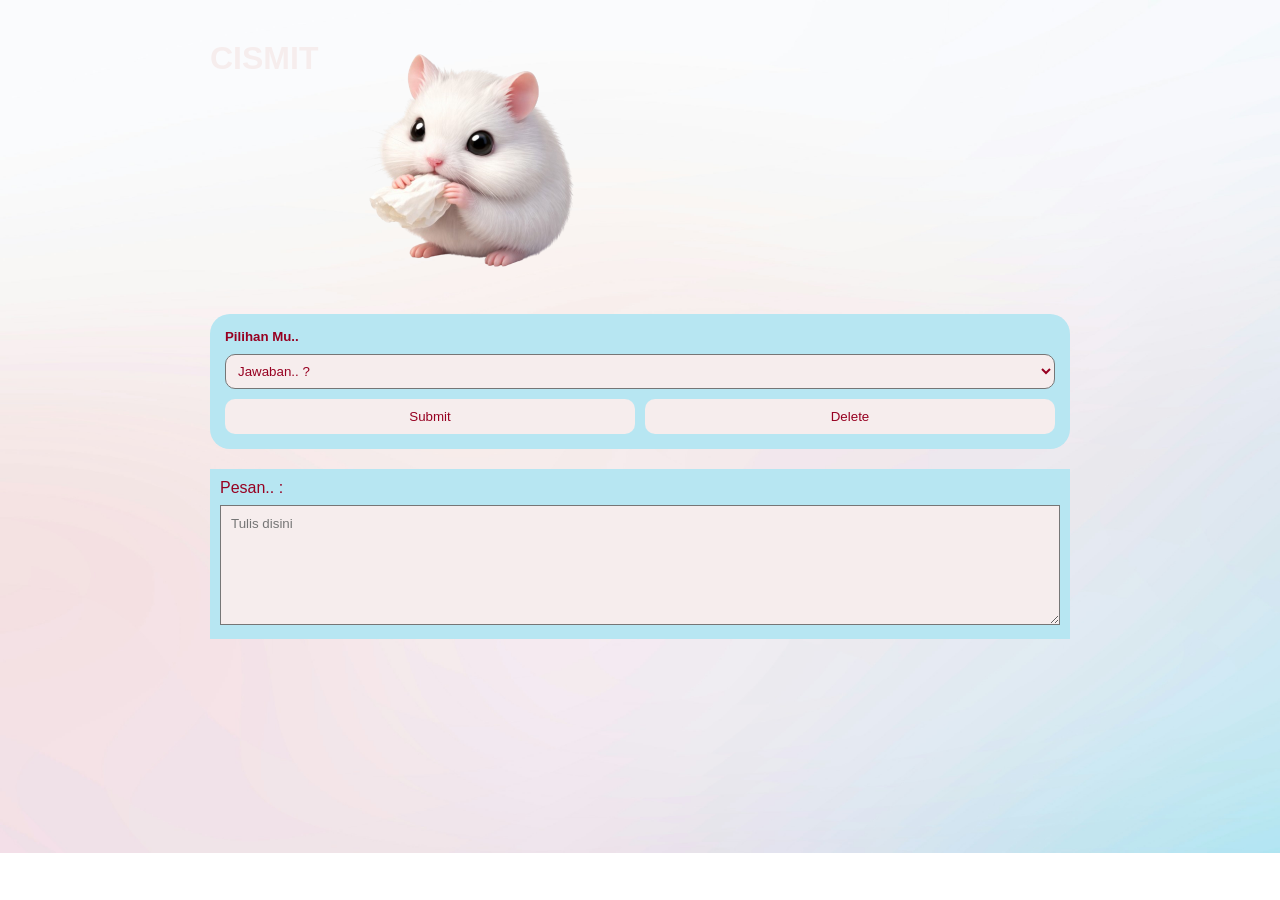
==== content/content.html @ 9cc134d2 "initial commit" ====
<!DOCTYPE html>
<html lang="id">
<head>
  <meta charset="UTF-8">
  <meta name="viewport" content="width=device-width, initial-scale=1.0">
  <title>Aplikasi Permintaan Maaf</title>
  <link rel="stylesheet" href="./contentstyle.css">
</head>
<body>

<div class="container">
  <div class="hero">
    <div class="hero-text">
      <h1>CISMIT</h1>
    </div>
    <div class="hero-image">
      <img id="statusImage" src="../images/hamsterbg.png" alt="status">
    </div>
  </div>

  <!-- TINGKAT RESPON + BUTTON -->
  <div class="response-section">
    <h5>Pilihan Mu..</h5>

    <select id="forgivenessLevel">
      <option value="">Jawaban..  ?</option>
      <option value="dimaafkan">Dimaafkan</option>
      <option value="menunggu">Menunggu</option>
      <option value="tidak_dimaafkan">Tidak Dimaafkan</option>
      <option value="tidak_mau">Tidak Mau Memaafkan</option>
    </select>

    <div class="button-group">
      <button id="submitBtn">Submit</button>
      <button id="deleteBtn">Delete</button>
    </div>
  </div>

  <!-- PESAN YANG MUNCUL SETELAH SUBMIT -->
  <div id="responseMessage" class="response-box">
    Pesan akan muncul di sini setelah Submit diklik.
  </div>

  <!-- TEXT AREA UNTUK PESAN USER -->
  <div class="message-box">
    <label>Pesan.. : </label>
    <textarea id="userMessage" placeholder="Tulis disini"></textarea>
  </div>

</div>
<script src="./scripcontent.js"></script>
</body>
</html>
---- content/contentstyle.css ----
*{
  margin: 0;
  padding: 0;
  box-sizing: border-box;
  font-family: Arial, sans-serif;
}

body{
  background: url(../images/bg-hero.jpg);
  background-size: cover;
  background-repeat: no-repeat;
  color: rgb(246, 237, 237);
}

.container{
  max-width: 900px;
  margin: auto;
  padding: 20px;
}

/* HERO SECTION */
.hero{
  display: flex;
  margin-top: 20px;
  gap: 20px;
}

.hero-image img{
  width: 250px;
  transition: 0.6s ease-in-out;
}

/* TINGKAT RESPON */
.response-section{
  margin-top: 20px;
  color: rgb(151, 0, 33);
  background: rgb(183, 230, 242);
  padding: 15px;
  border-radius: 20px;
}

select{
  width: 100%;
  padding: 8px;
  margin-top: 10px;
  color: rgb(151, 0, 33);
  background-color: rgb(246, 237, 237);
  border-radius: 10px;
}

.button-group{
  display: flex;
  gap: 10px;
  margin-top: 10px;
}

button{
  flex: 1;
  padding: 10px;
  border: none;
  cursor: pointer;
}

#submitBtn{
  background: rgb(246, 237, 237);
  border-radius: 10px;
  color: rgb(151, 0, 33);
}

#deleteBtn{
  background: rgb(246, 237, 237);
  border-radius: 10px;
  color: rgb(151, 0, 33);
}

/* PESAN RESPON */
.response-box{
  margin-top: 20px;
  color: rgb(151, 0, 33);
  background: rgb(183, 230, 242);
  padding: 15px;
  border-radius: 10px;
  display: none;
  animation: fadeIn 0.5s ease-in-out;
}

/* TEXT AREA */
.message-box{
  margin-top: 20px;
  padding: 10px;
  color: rgb(151, 0, 33);
  background: rgb(183, 230, 242);
}

textarea{
  width: 100%;
  height: 120px;
  margin-top: 8px;
  padding: 10px;
  background-color: rgb(246, 237, 237);
  color: rgb(151, 0, 33);
}

/* ANIMASI */
@keyframes fadeIn {
  from { opacity: 0; transform: translateY(10px); }
  to { opacity: 1; transform: translateY(0); }
}

/* RESPONSIVE MOBILE */
@media (max-width: 768px){

  .hero{
    flex-direction: column;
    align-items: center;
  }

  .hero-image img{
    width: 400px;
    padding: 15px;
  }
}
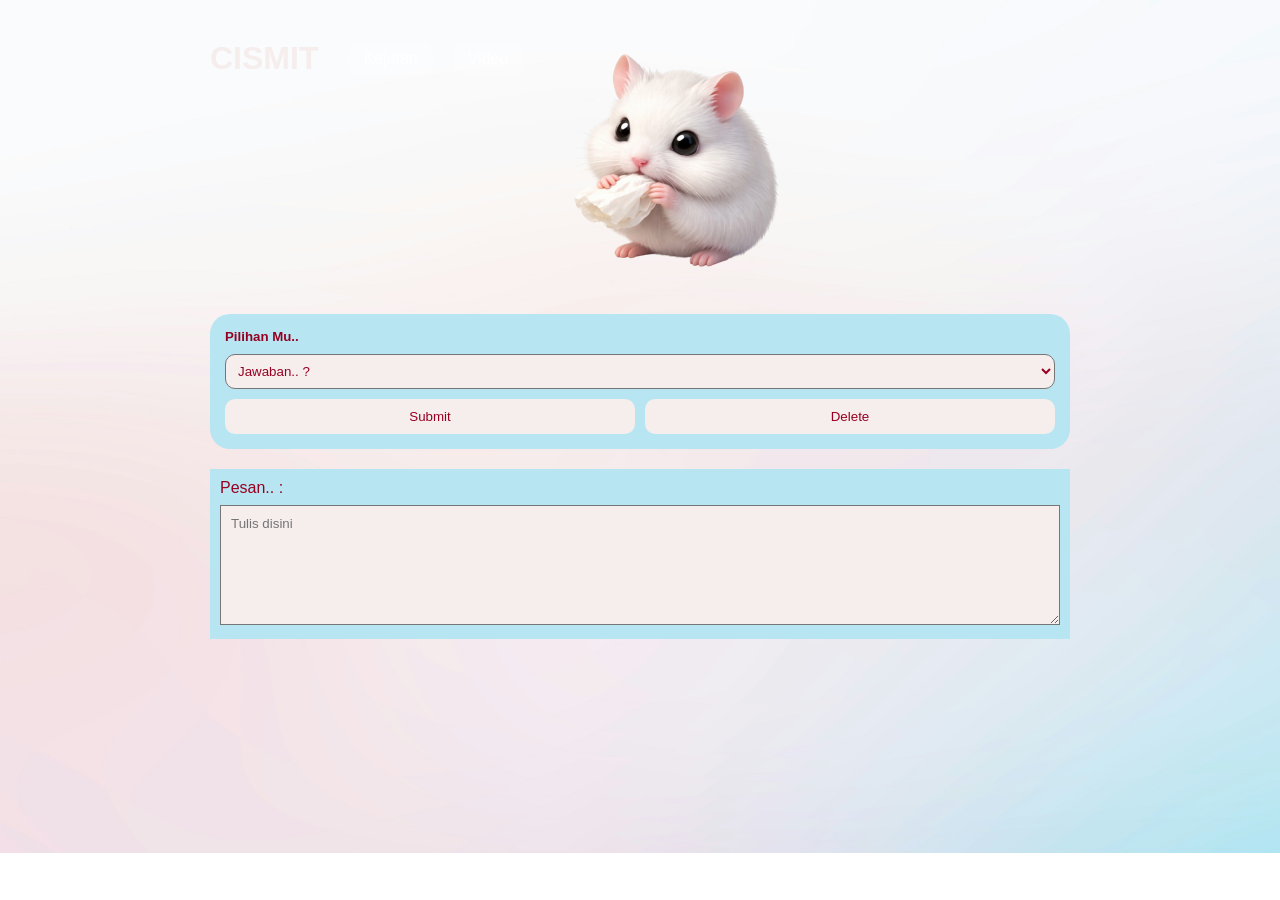
==== commit 86ad2516: "navbar baru" ====
--- a/content/content.html
+++ b/content/content.html
@@ -11,7 +11,13 @@
 <div class="container">
   <div class="hero">
     <div class="hero-text">
-      <h1>CISMIT</h1>
+      <div class="navbar-cismit">
+        <h1>CISMIT</h1>
+        <ul>
+          <li><a href="#" onclick="checkPassword('kejutan.html')">Kejutan</a></li>
+          <li><a href="#" onclick="checkPassword('video.html')">Video</a></li>
+        </ul>
+      </div>
     </div>
     <div class="hero-image">
       <img id="statusImage" src="../images/hamsterbg.png" alt="status">
--- a/content/contentstyle.css
+++ b/content/contentstyle.css
@@ -23,6 +23,31 @@
   display: flex;
   margin-top: 20px;
   gap: 20px;
+}
+
+.navbar-cismit{
+  display: flex;
+  align-items: center;
+  gap: 30px;
+}
+
+.navbar-cismit ul{
+  display: flex;
+  list-style: none;
+  gap: 20px;
+}
+
+.navbar-cismit a{
+  color: white;
+  text-decoration: none;
+  padding: 8px 15px;
+  background: rgba(255,255,255,0.2);
+  border-radius: 10px;
+  transition: 0.3s;
+}
+
+.navbar-cismit a:hover{
+  background: rgba(255,255,255,0.4);
 }
 
 .hero-image img{
@@ -115,6 +140,17 @@
     align-items: center;
   }
 
+  @media (max-width:768px){
+  .navbar-cismit{
+    flex-direction: column;
+    align-items: flex-start;
+  }
+
+  .navbar-cismit ul{
+    margin-top: 10px;
+  }
+}
+
   .hero-image img{
     width: 400px;
     padding: 15px;
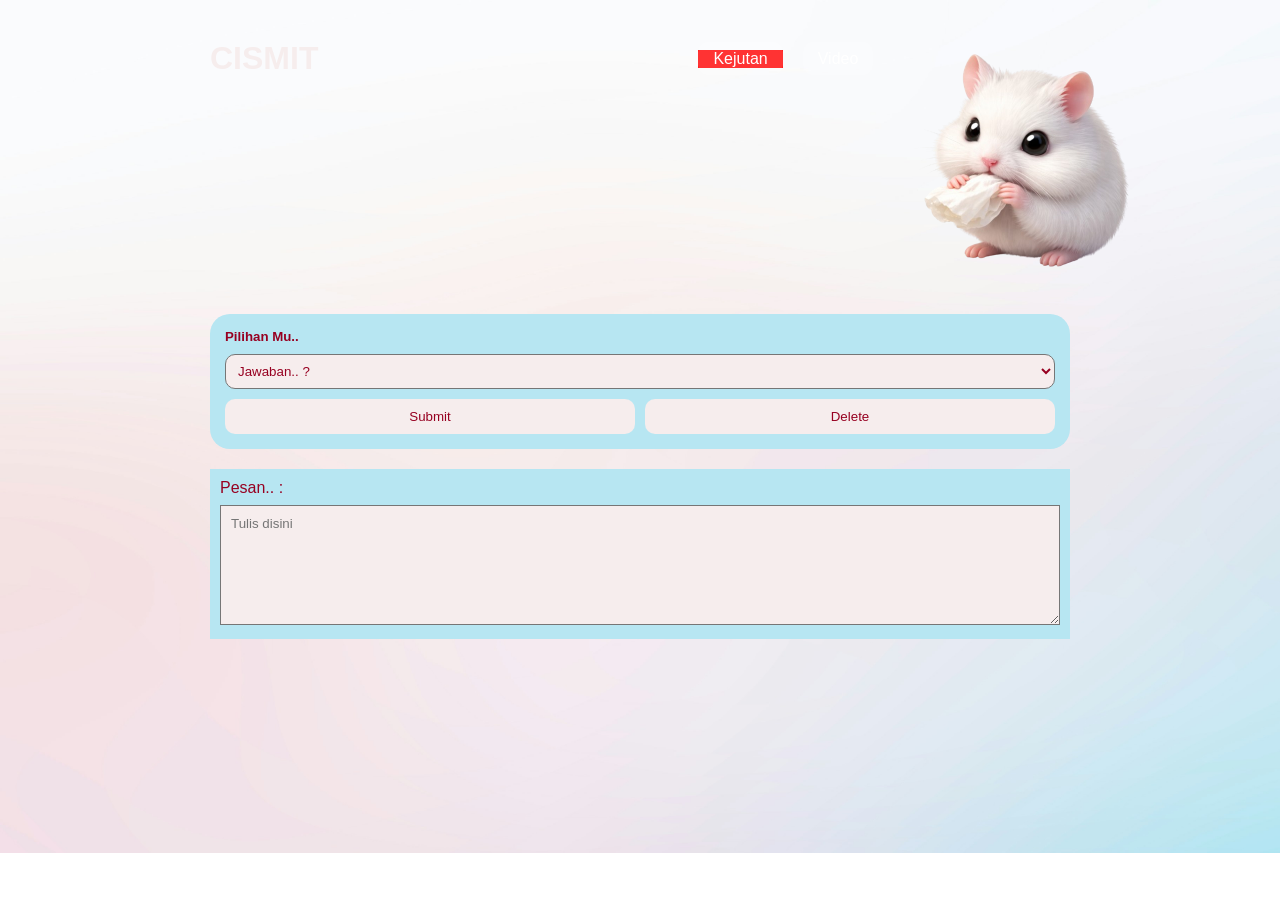
==== commit 217b2534: "add vidio" ====
--- a/content/content.html
+++ b/content/content.html
@@ -14,7 +14,7 @@
       <div class="navbar-cismit">
         <h1>CISMIT</h1>
         <ul>
-          <li><a href="#" onclick="checkPassword('kejutan.html')">Kejutan</a></li>
+          <li style="background-color: red;"><a href="#" onclick="checkPassword('kejutan.html')">Kejutan</a></li>
           <li><a href="#" onclick="checkPassword('video.html')">Video</a></li>
         </ul>
       </div>
--- a/content/contentstyle.css
+++ b/content/contentstyle.css
@@ -28,7 +28,7 @@
 .navbar-cismit{
   display: flex;
   align-items: center;
-  gap: 30px;
+  gap: 380px;
 }
 
 .navbar-cismit ul{
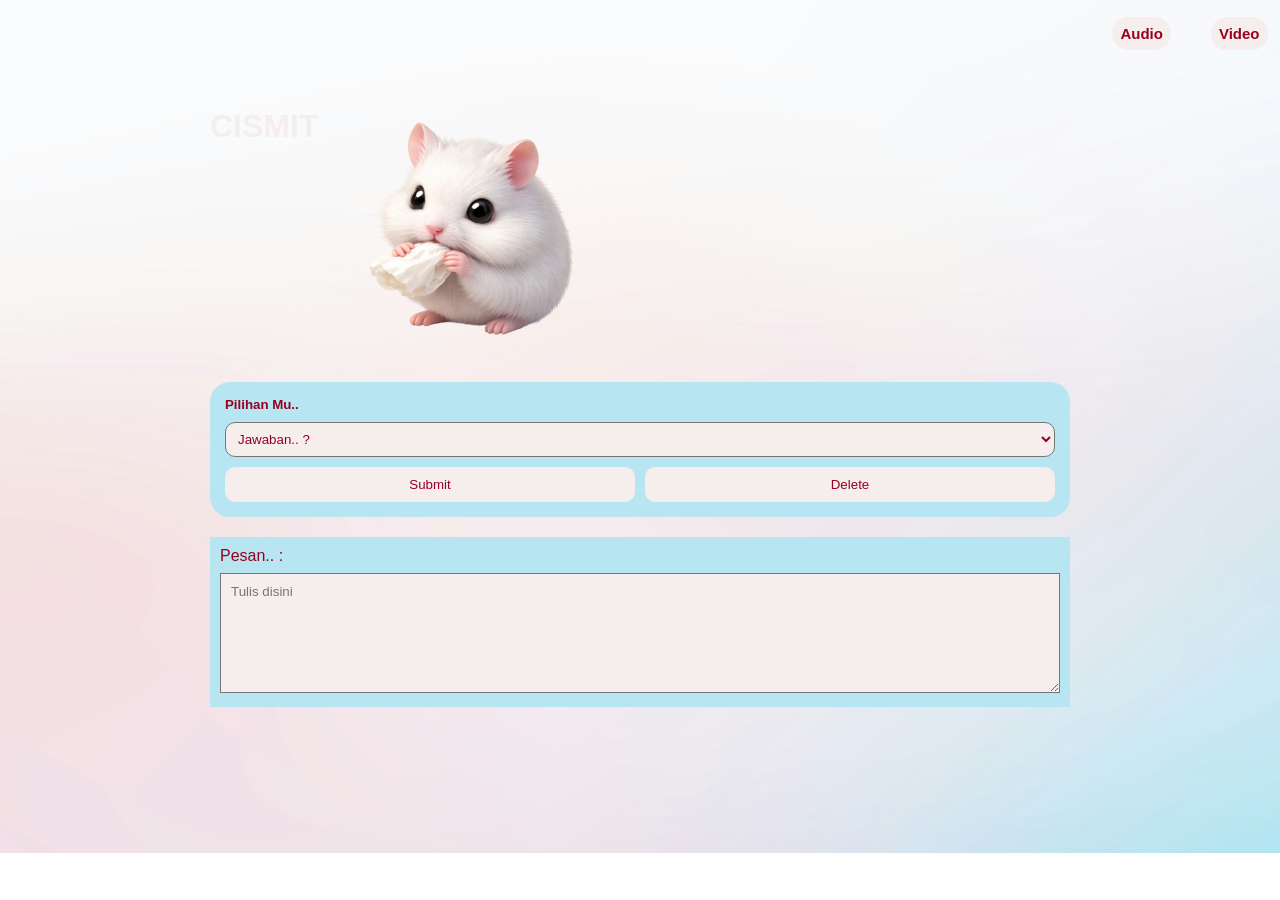
==== commit bb44af3b: "fixed content" ====
--- a/content/content.html
+++ b/content/content.html
@@ -7,16 +7,17 @@
   <link rel="stylesheet" href="./contentstyle.css">
 </head>
 <body>
-
+<nav>
+  <ul>
+      <li><a href="#" onclick="checkPassword('kejutan.html')">Audio</a></li>
+      <li><a href="../images/main/mian.html" onclick="checkPassword('video.html')">Video</a></li>
+    </ul>
+</nav>
 <div class="container">
   <div class="hero">
     <div class="hero-text">
       <div class="navbar-cismit">
         <h1>CISMIT</h1>
-        <ul>
-          <li style="background-color: red;"><a href="#" onclick="checkPassword('kejutan.html')">Kejutan</a></li>
-          <li><a href="#" onclick="checkPassword('video.html')">Video</a></li>
-        </ul>
       </div>
     </div>
     <div class="hero-image">
--- a/content/contentstyle.css
+++ b/content/contentstyle.css
@@ -12,6 +12,26 @@
   color: rgb(246, 237, 237);
 }
 
+nav{
+    width:100%;
+    padding:25px;
+    margin-left: 550px;
+}
+nav ul{
+    display:flex;
+    justify-content:center;
+    gap:40px;
+    list-style:none;
+}
+nav a{
+    text-decoration:none;
+    color: rgb(151, 0, 33);
+    font-size: 15px;
+    font-weight:bold;
+    background-color: rgb(246, 237, 237);
+    padding: 8px;
+    border-radius: 20px;
+}
 .container{
   max-width: 900px;
   margin: auto;
@@ -60,7 +80,7 @@
   margin-top: 20px;
   color: rgb(151, 0, 33);
   background: rgb(183, 230, 242);
-  padding: 15px;
+  padding: 15px; 
   border-radius: 20px;
 }
 
